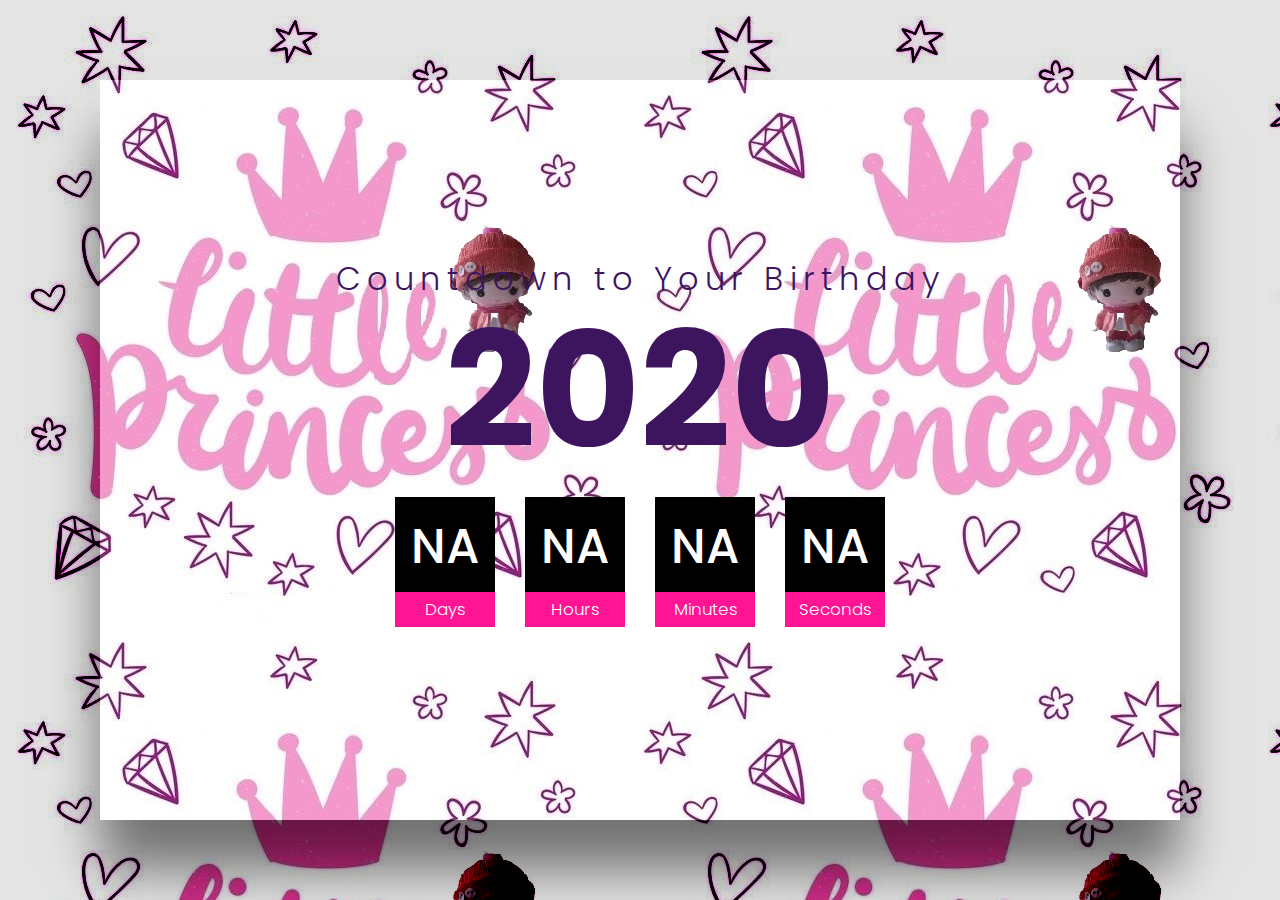
==== countdown/index.html @ 119beae5 "secondproject" ====
<!DOCTYPE html>
<html lang="en">
<head>
    <meta charset="UTF-8">
    <title>Countdown may 2020</title>
    <link rel="stylesheet" href="css/style.css">
</head>
<body>
    <div class="container"> 
        <h2><span>Countdown to Your Birthday</span>2020</h2>
        <div class="countdown">
            <div id="day">NA</div>
            <div id="hour">NA</div>
            <div id="minute">NA</div>
            <div id="second">NA</div>
        </div>
    </div>
    <script type="text/javascript">
    var countDate = new Date('may 07, 2020 00:00:00').getTime()

    function krishBday() {
        var now = new Date().getTime()
        gap = countDate - now

        var second = 1000
        var minute = second * 60
        var hour = minute * 60
        var day = hour * 24

        var d = Math.floor(gap / (day))
        var h = Math.floor((gap % (day))/(hour))
        var m = Math.floor((gap % (hour))/(minute))
        var s = Math.floor((gap % (minute))/ second)

        document.getElementById('day').innerText = d
        document.getElementById('hour').innerText = h
        document.getElementById('minute').innerText = m
        document.getElementById('second').innerText = s
        if(d<=0&&h<=0&&m<=0&&s<=0){
        window.location.assign("https://vigneshwarankrishna.github.io/birthday")
    }
    } 

    setInterval(function() {
        krishBday()
    },1000)
        
  


    </script>
</body>
</html>
---- countdown/css/style.css ----
@import url('https://fonts.googleapis.com/css?family=poppins:100,200,300,400,500,600,700,800,900');

*{
    margin: 0;
    padding: 0;
    font-family: 'poppins', sans-serif;
}

body{
    background:#000 url(bg.jpg);
    background-attachment: fixed;
    background-blend-mode: hard-light;

}

.container{
    position: absolute;
    top: 80px;
    left: 100px;
    right: 100px;
    bottom: 80px;
    background: #fff;
    background: url(bg.jpg);
    background-attachment: fixed;
    display: flex;
    justify-content: center;
    align-items: center;
    flex-direction: column;
    box-shadow: 0 50px 50px rgba(0, 0, 0, 0.5),0 0 0 100px rgba(0, 0, 0, 0.1);
}

.container h2{
    text-align: center;
    font-size: 10em;
    line-height: 0.7em;
    color: #3D155F;
    margin-top: -80px;
}

.container h2 span{
    display: block;
    font-weight: 300;
    letter-spacing: 6px;
    font-size: 0.2em;
}

.countdown{
    display: flex;
    margin-top: 50px;
}

.countdown div{
    position: relative;
    width:100px;
    height: 100px;
    line-height: 100px;
    text-align: center;
    background: #000000;
    color: #fff;
    margin: 0 15px;
    font-size: 3em;
    font-weight: 500;
}

.countdown div::before{
    content: '';
    position: absolute;
    bottom: -30px;
    left: 0;
    width: 100%;
    height: 35px;
    background: #FF1493;
    color: #fff;
    font-size: 0.35em;
    line-height: 35px;
    font-weight: 300;
}

.countdown #day:before{
content: 'Days';
}

.countdown #hour:before{
    content: 'Hours';
}

    .countdown #minute:before{
    content: 'Minutes';
    }
    .countdown #second:before{
    content: 'Seconds';
    }
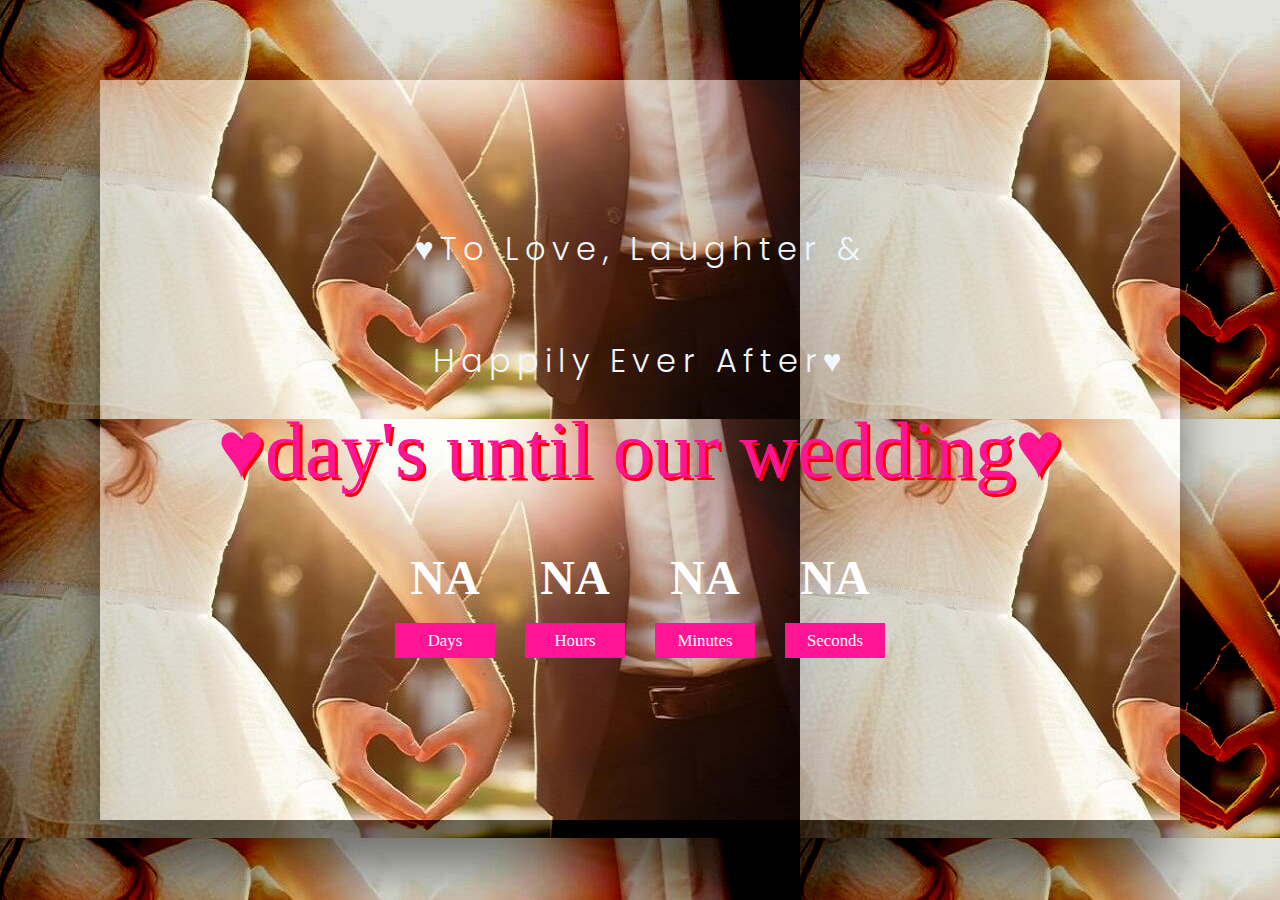
==== commit 9c4fc735: "friend" ====
--- a/countdown/index.html
+++ b/countdown/index.html
@@ -7,16 +7,20 @@
 </head>
 <body>
     <div class="container"> 
-        <h2><span>Countdown to Your Birthday</span>2020</h2>
+        <h2 style="color: aliceblue;"><span>&hearts;To Love, Laughter & </br>Happily Ever After&hearts;</span></h2><br>
+        <h1>&hearts;day's until our wedding&hearts;</h1>
+        
         <div class="countdown">
+            
             <div id="day">NA</div>
             <div id="hour">NA</div>
             <div id="minute">NA</div>
             <div id="second">NA</div>
         </div>
+        
     </div>
     <script type="text/javascript">
-    var countDate = new Date('may 07, 2020 00:00:00').getTime()
+    var countDate = new Date('january 16, 2021 00:00:00').getTime()
 
     function krishBday() {
         var now = new Date().getTime()
--- a/countdown/css/style.css
+++ b/countdown/css/style.css
@@ -7,7 +7,7 @@
 }
 
 body{
-    background:#000 url(bg.jpg);
+    background:#000 url(Wedding-Love-Heart-Created-by-Young-Couple-Hand-HD-Wallpaper-1.jpg);
     background-attachment: fixed;
     background-blend-mode: hard-light;
 
@@ -20,7 +20,7 @@
     right: 100px;
     bottom: 80px;
     background: #fff;
-    background: url(bg.jpg);
+    background: url(Wedding-Love-Heart-Created-by-Young-Couple-Hand-HD-Wallpaper-1.jpg);
     background-attachment: fixed;
     display: flex;
     justify-content: center;
@@ -55,11 +55,12 @@
     height: 100px;
     line-height: 100px;
     text-align: center;
-    background: #000000;
+    background: #00000000;
     color: #fff;
     margin: 0 15px;
     font-size: 3em;
-    font-weight: 500;
+    font-weight: 650;
+    font-family: cursive;
 }
 
 .countdown div::before{
@@ -91,3 +92,17 @@
     content: 'Seconds';
     }
 
+h1{
+    text-align: center;
+    font-size: 5em;
+    line-height: 0.7em;
+    color: #FF1493;
+    margin-top: -20px;
+    font-weight: 100;
+    font-family: cursive;
+    text-shadow: 3px 3px #ff0000;
+}
+
+#icon{
+    border-radius: 35px;
+}